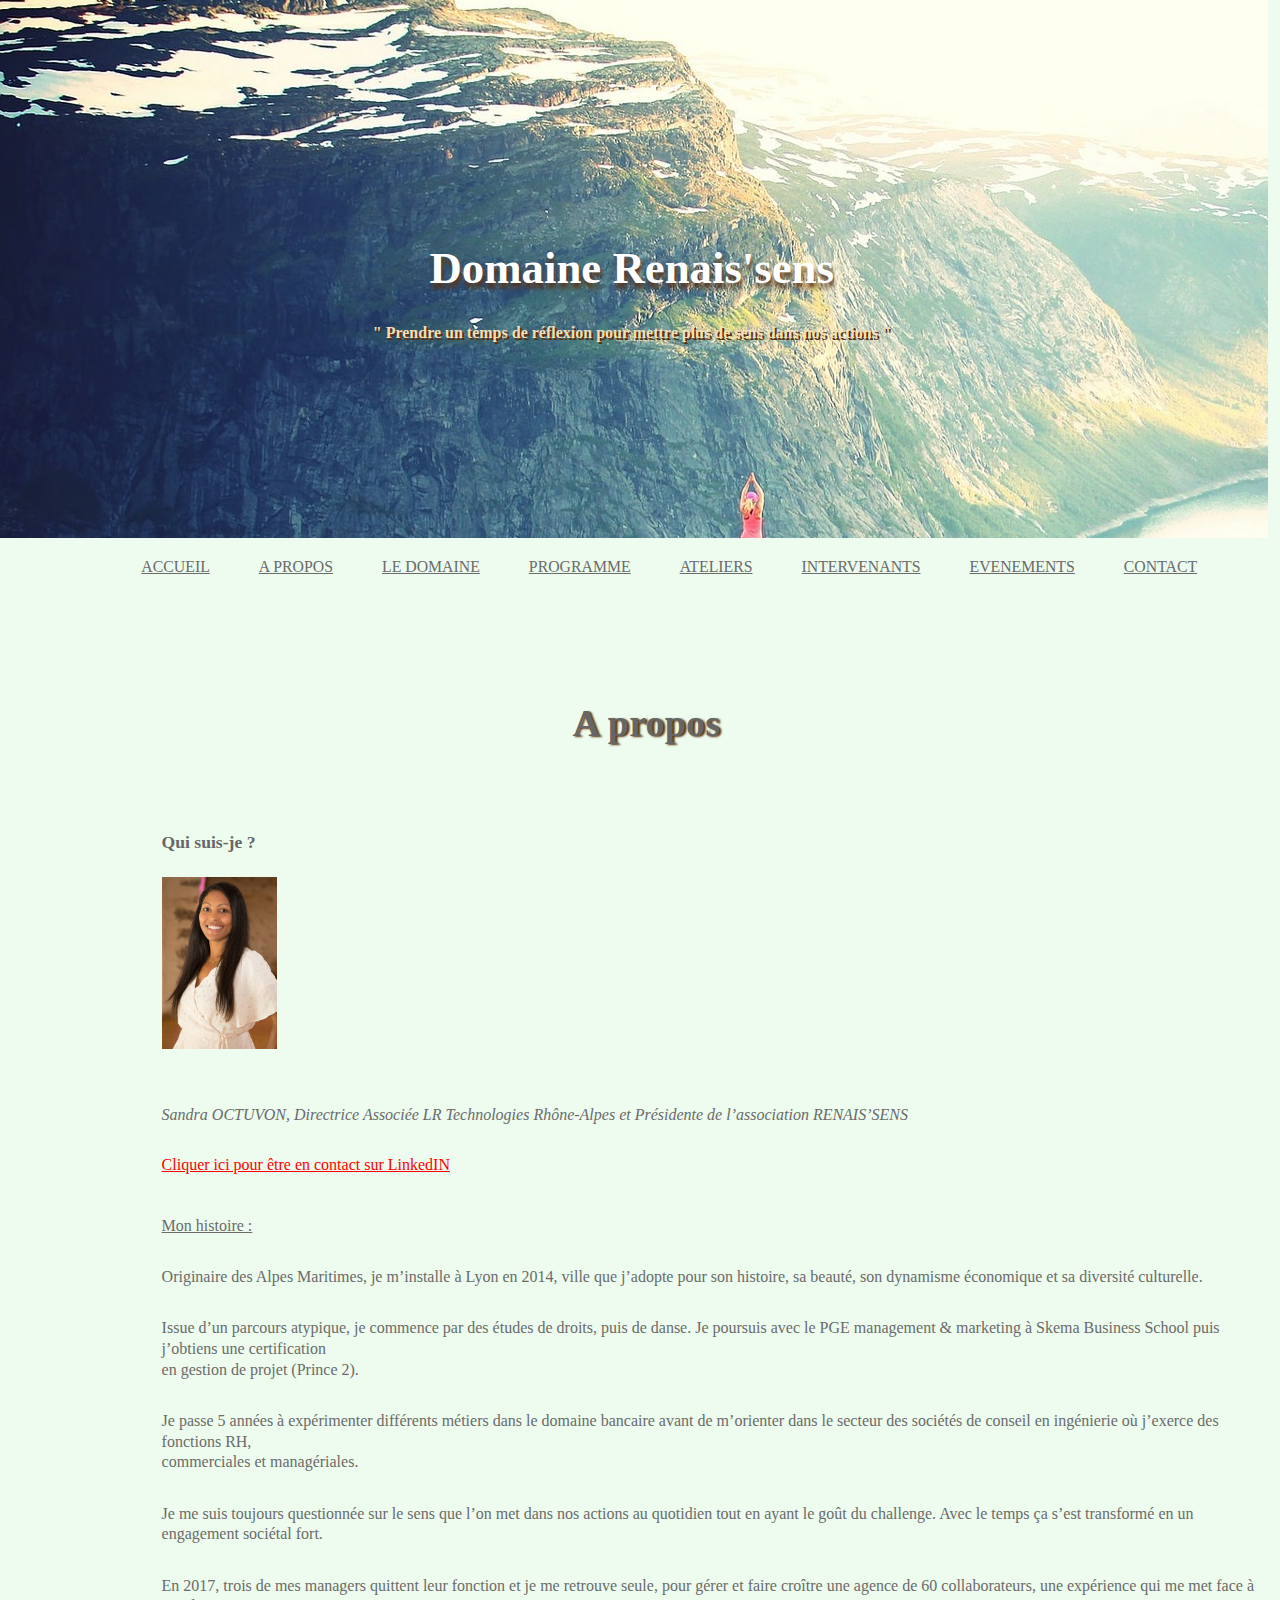
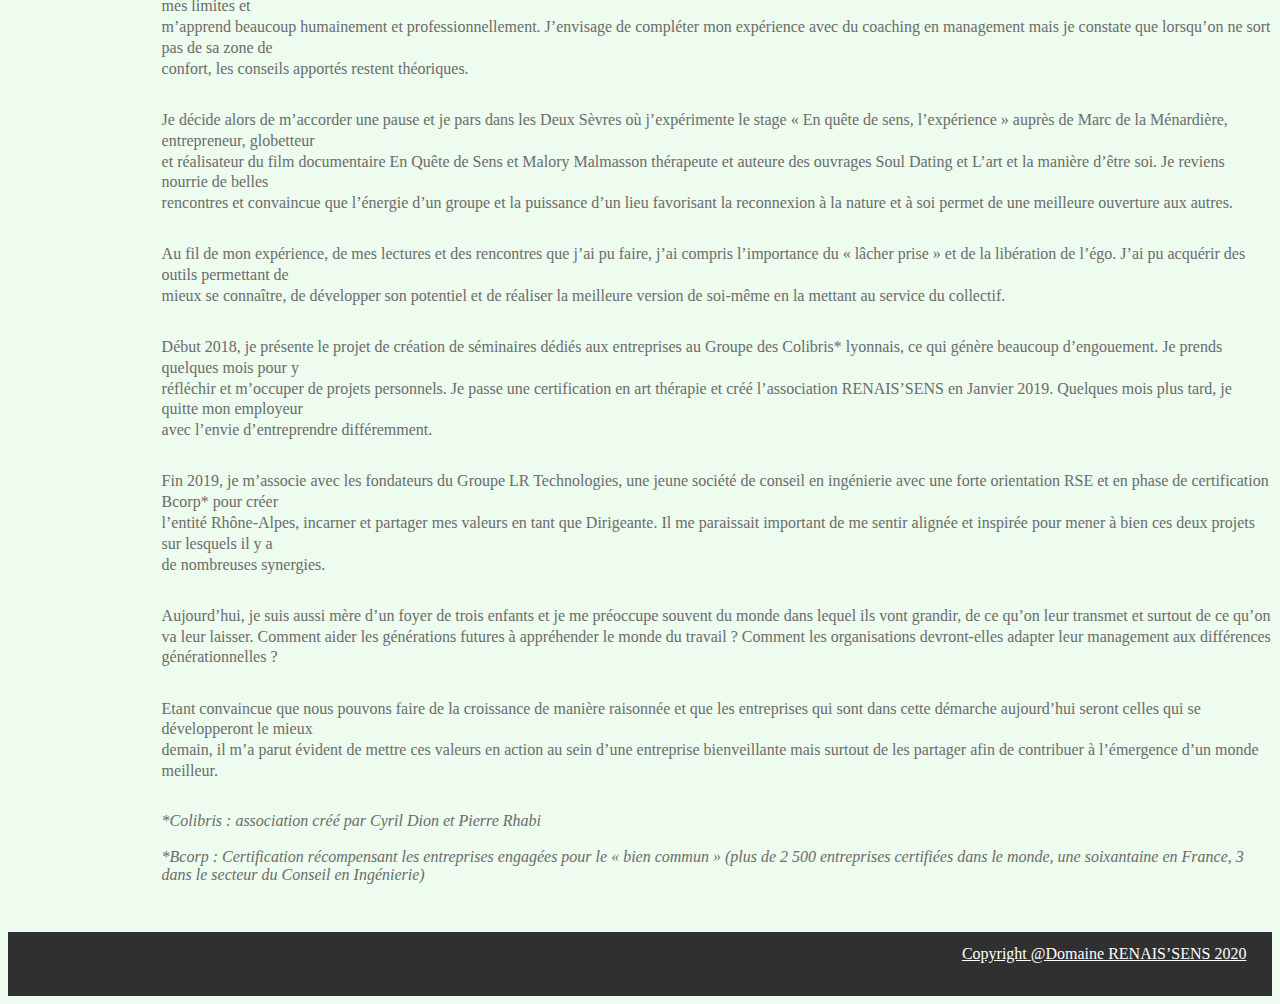
==== A PROPOS ok/index.html @ d85931b5 "first commit" ====
<!DOCTYPE html>
<html lang="en">

<head>
    <meta charset="UTF-8">
    <meta name="viewport" content="width=device-width, initial-scale=1.0">
    <title>A propos - Domaine Renais'sens - "Prendre un temps de "</title>
    <link href="image/yoga.png" rel="shortcut icon" />
    <link rel="stylesheet" link href="bootstrap/css/bootstrap.min.css" rel="stylesheet">
    <link rel="stylesheet" href="css/style.css" />
</head>

<body>
    <div class="header-bg">
        <header class="header-section">
            <h1>Domaine Renais'sens</h1>
            <h2>" Prendre un temps de réflexion pour mettre plus de sens dans nos actions "</h2>
            <!-- site menu -->
            <nav class="main-menu">
                <ul>
                    <li><a href="file:///C:/Users/Admin/Desktop/projet%20perso%20et%20groupe/Site_Domainerenaissens/index.html">ACCUEIL</a></li>
                    <li><a href="file:///C:/Users/Admin/Desktop/projet%20perso%20et%20groupe/Site_Domainerenaissens/A%20PROPOS%20ok/index.html">A PROPOS</a></li>
                    <li><a href="file:///C:/Users/Admin/Desktop/projet%20perso%20et%20groupe/Site_Domainerenaissens/LE%20DOMAINE%20ok/index.html">LE DOMAINE</a></li>
                    <li><a href="file:///C:/Users/Admin/Desktop/projet%20perso%20et%20groupe/Site_Domainerenaissens/PROGRAMME%20ok/index.html">PROGRAMME</a></li>
                    <li><a href="file:///C:/Users/Admin/Desktop/projet%20perso%20et%20groupe/Site_Domainerenaissens/ATELIERS/index.html">ATELIERS</a></li>
                    <li><a href=" ">INTERVENANTS</a></li>
                    <li><a href=" ">EVENEMENTS</a></li>
                    <li><a href=" ">CONTACT</a></li>
                </ul>
            </nav>
        </header>
    </div>
    <h3>A propos</h3>
    <div class="row">
        <h4>Qui suis-je ?</h4>
        <div class="img"><img src="../image/sandra.jpg"></div>


        <!-- <h4>Notre mission :</h4> -->

       <br><br><p style="font-style:italic;">Sandra OCTUVON, Directrice Associée LR Technologies Rhône-Alpes et
            Présidente de l’association RENAIS’SENS</p>


        <a href="https://www.linkedin.com/in/sandra-octuvon-b3865161/" style="color: red;" >Cliquer ici pour être en contact sur LinkedIN</a>
    </div>

    <div class="row">
        <p style="text-decoration: underline;">Mon histoire : </p>

        <p>Originaire des Alpes Maritimes, je m’installe à Lyon en 2014, ville que j’adopte pour son histoire, sa
            beauté,
            son dynamisme économique et sa diversité culturelle.</p>

        <p>Issue d’un parcours atypique, je commence par des études de droits, puis de danse. Je poursuis avec le PGE
            management & marketing à Skema Business
            School puis j’obtiens une certification<br> en gestion de projet (Prince 2).</p>

        <p>Je passe 5 années à expérimenter différents métiers dans le domaine bancaire avant de m’orienter dans le
            secteur des sociétés de conseil en ingénierie où
            j’exerce des fonctions RH,<br>commerciales et managériales.</p>

        <p>Je me suis toujours questionnée sur le sens que l’on met dans nos actions au quotidien tout en ayant le goût
            du challenge. Avec le temps ça s’est transformé en
            un engagement sociétal fort.</p>

        <p>En 2017, trois de mes managers quittent leur fonction et je me retrouve seule, pour gérer et faire croître
            une agence de 60 collaborateurs, une expérience qui me met
            face à mes limites et<br>m’apprend beaucoup humainement et professionnellement. J’envisage de compléter mon
            expérience avec du coaching en management mais je constate que
            lorsqu’on ne sort pas de sa zone de<br>confort, les conseils apportés restent théoriques.</p>

        <p>Je décide alors de m’accorder une pause et je pars dans les Deux Sèvres où j’expérimente le stage « En quête
            de sens, l’expérience » auprès de Marc de la Ménardière,
            entrepreneur, globetteur<br>et réalisateur du film documentaire En Quête de Sens et Malory Malmasson
            thérapeute et auteure des ouvrages Soul Dating et L’art et la manière
            d’être soi. Je reviens nourrie de belles<br>rencontres et convaincue que l’énergie d’un groupe et la
            puissance d’un lieu favorisant la reconnexion à la nature et à soi permet
            de une meilleure ouverture aux autres.</p>

        <p>Au fil de mon expérience, de mes lectures et des rencontres que j’ai pu faire, j’ai compris l’importance du «
            lâcher prise » et de la libération de l’égo. J’ai pu acquérir
            des outils permettant de<br>mieux se connaître, de développer son potentiel et de réaliser la meilleure
            version de soi-même en la mettant au service du collectif.</p>

        <p>Début 2018, je présente le projet de création de séminaires dédiés aux entreprises au Groupe des Colibris*
            lyonnais, ce qui génère beaucoup d’engouement. Je prends quelques mois pour y<br>
            réfléchir et m’occuper de projets personnels. Je passe une certification en art thérapie et créé
            l’association RENAIS’SENS en Janvier 2019. Quelques mois plus tard, je quitte mon employeur<br>
            avec l’envie d’entreprendre différemment.</p>

        <p>Fin 2019, je m’associe avec les fondateurs du Groupe LR Technologies, une jeune société de conseil en
            ingénierie avec une forte orientation RSE et en phase de certification Bcorp* pour créer<br>
            l’entité Rhône-Alpes, incarner et partager mes valeurs en tant que Dirigeante. Il me paraissait important de
            me sentir alignée et inspirée pour mener à bien ces deux projets sur lesquels il y
            a<br>de nombreuses synergies.</p>

        <p>Aujourd’hui, je suis aussi mère d’un foyer de trois enfants et je me préoccupe souvent du monde dans lequel
            ils vont grandir, de ce qu’on leur transmet et surtout de ce qu’on va leur laisser.
            Comment aider les générations futures à appréhender le monde du travail ? Comment les organisations
            devront-elles adapter leur management aux différences générationnelles ?</p>

        <p>Etant convaincue que nous pouvons faire de la croissance de manière raisonnée et que les entreprises qui sont
            dans cette démarche aujourd’hui seront celles qui se développeront le mieux<br>demain,
            il m’a parut évident de mettre ces valeurs en action au sein d’une entreprise bienveillante mais surtout de
            les partager afin de contribuer à l’émergence d’un monde meilleur.</p>

        <h8>*Colibris : association créé par Cyril Dion et Pierre Rhabi</h8><br>

        <br>
        <h9>*Bcorp : Certification récompensant les entreprises engagées pour le « bien commun » (plus de 2 500
            entreprises certifiées dans le monde, une soixantaine en
            France, 3 dans le secteur du Conseil en Ingénierie)</h9>
    </div>

    <div class="footer-wrap clear">

        <footer id="colophon" class="site-footer" role="contentinfo">

            <div class="site-info">
                <a href="https://wordpress.com/?ref=footer_blog" rel="nofollow" style="color: white;">Copyright @Domaine
                    RENAIS’SENS 2020</a>

            </div><!-- .site-info -->

        </footer><!-- #colophon -->

    </div>
</body>

</html>
---- A PROPOS ok/css/style.css ----
body{
   background: #edfcee;
}
.header-bg {
    background-image: url(../image/Rock-731140_1920.jpg);
    background-repeat: no-repeat;
    width: 99.46vw;
    margin-left: -1vw;
    margin-top: -1vw;
 }
.main-menu{
    padding-top: 13vw;
    text-align: center;
}
.main-menu ul {
    list-style: none;
    background: #edfcee;
    padding-top: 10px;
}
.main-menu ul li {
	display: inline;
}
.main-menu ul li a {
    display: inline-block;
    font-size: 15.8px;
    color: black;
    color: #6b6b6b;
    margin-left: 35px;
    font-weight: 500;
    padding: 10px 5px;
    font-family: "Fanwood Text",serif;
} 
h1
    {
        text-align: center;
        color: white;
        text-shadow: 1px 5px 5px #583013;
        font-family: "Quattrocento",serif;
        font-weight: 700;
        font-style: normal;
        text-rendering: optimizeLegibility;
        padding-top: 247px;
        font-size: 3.5vw;
        margin-top: 0px;
}
h2{
    font-size: 1rem;
    text-shadow: 2px 2px #583013;
    color: wheat;
    text-align: center;
}
.entry-header {
    margin-bottom: 1.5em;
}
h3{ 
    color: white;
    text-shadow: 2px 1px 2px #583013;
    font-size: 2.4rem;
    font-family: auto;
    margin-left: 1vw;
    padding-top: 6vw;
    color: #666;
    text-align: center;
    font-family: auto;
}
h4{
    font-size: 1.1rem;
    font-family: auto;
    color: #666;     
}
h5{
    font-size: 1vw;
    font-family: auto;
    margin-left: 0vw;
    padding-top: 4vw;
    font-weight: bold;
    padding-bottom: 2vw;
}
 
.row {
    margin-right: 0px;
    margin-left: 12vw;
    /* width: 51vw; */
    padding-top: 2vw;
  }
  .footer-wrap {
    background-color: #303030;
    margin-top: 3em;
    height: 4vw;
    padding-top: 1vw;
    text-align: end;
    padding-right: 2vw;
}
a1 {
    color: red;
    text-decoration: none;
    background-color: transparent;
    -webkit-text-decoration-skip: objects;
}
img{
    background-color: red;
}
p1{
    margin-left: 12vw;
    inline-size: 48vw;
    font-style: italic;
}
p{
    color: #6b6b6b;
    line-height: 1.3;
    margin-bottom: 1.9em;
}
h8{
    color: #6b6b6b;
    font-style: italic;
}
h9{
    color: #6b6b6b;
    font-style: italic;
}
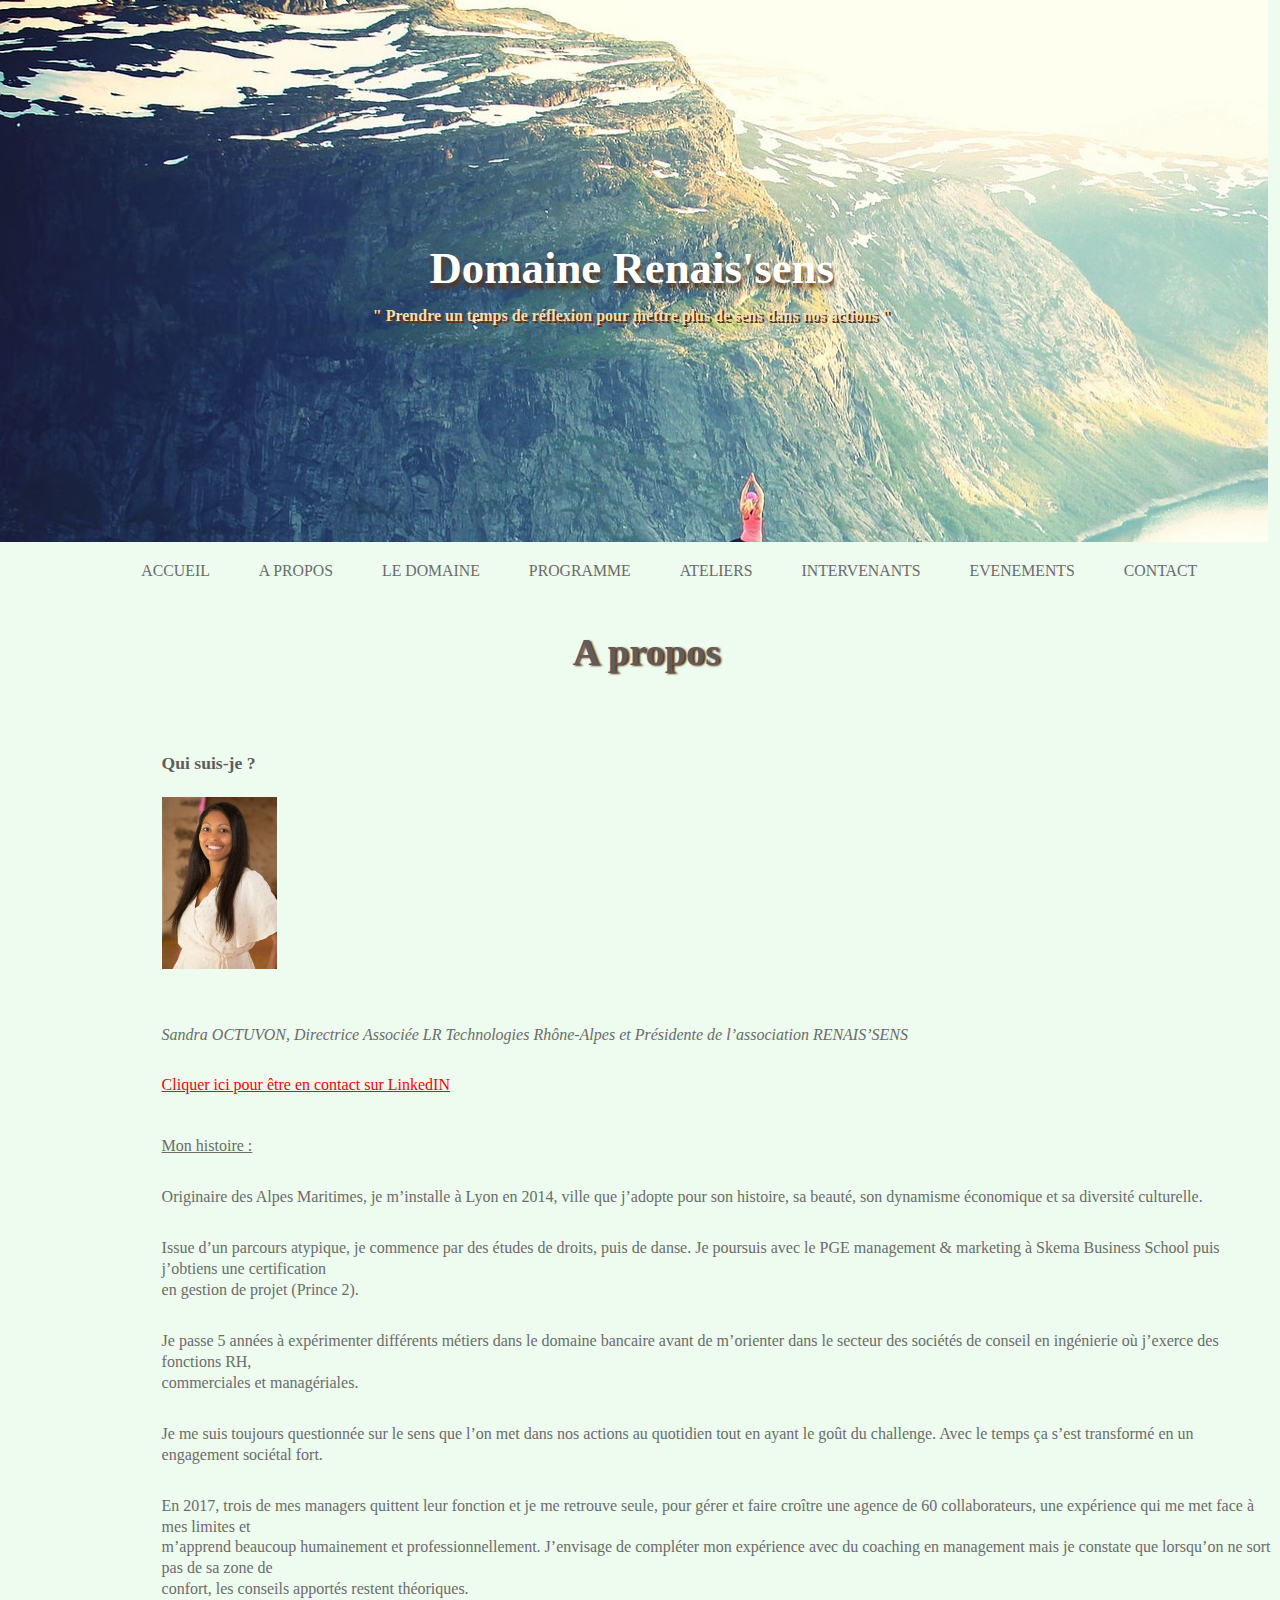
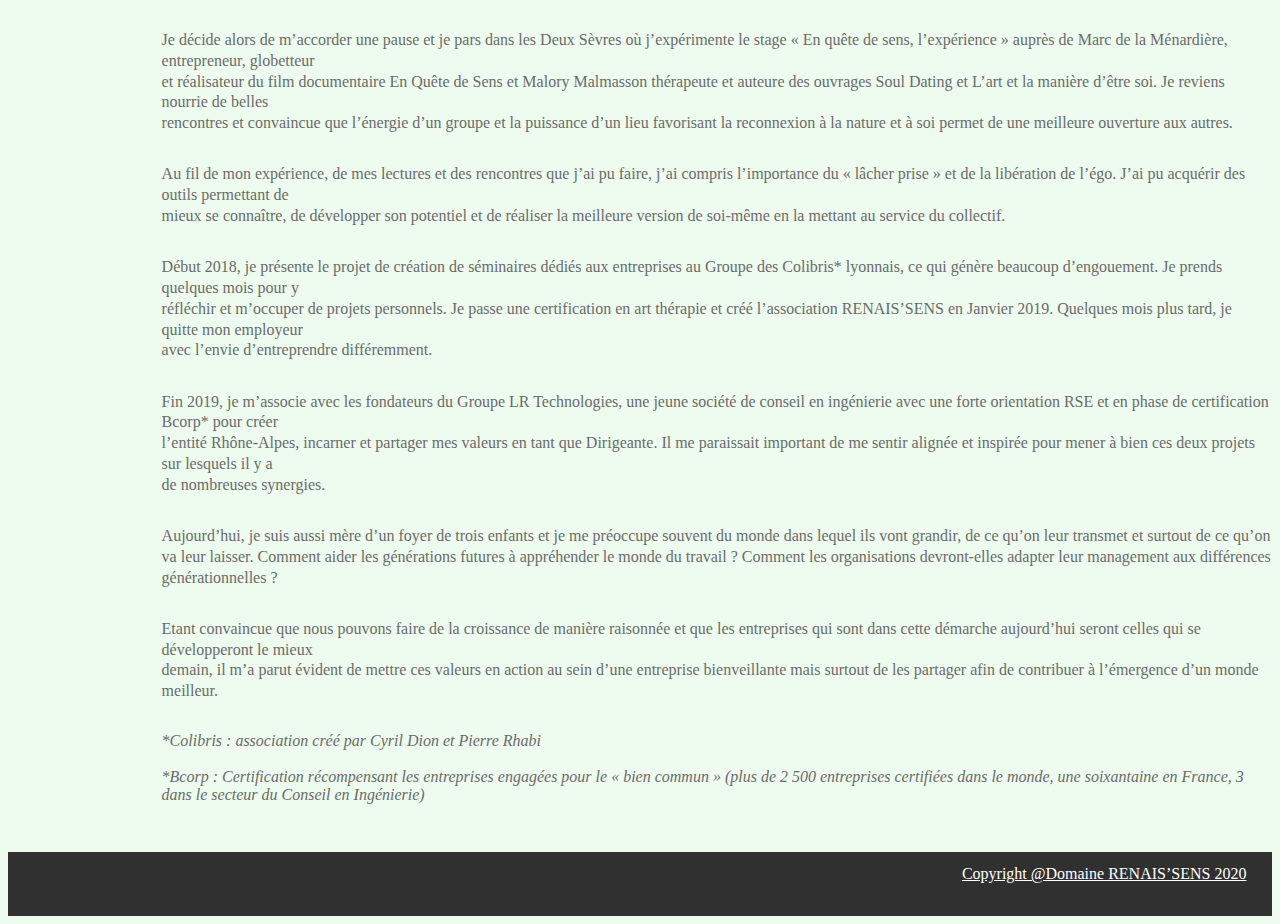
==== commit af3be13b: "first commit" ====
--- a/A PROPOS ok/index.html
+++ b/A PROPOS ok/index.html
@@ -23,8 +23,8 @@
                     <li><a href="file:///C:/Users/Admin/Desktop/projet%20perso%20et%20groupe/Site_Domainerenaissens/LE%20DOMAINE%20ok/index.html">LE DOMAINE</a></li>
                     <li><a href="file:///C:/Users/Admin/Desktop/projet%20perso%20et%20groupe/Site_Domainerenaissens/PROGRAMME%20ok/index.html">PROGRAMME</a></li>
                     <li><a href="file:///C:/Users/Admin/Desktop/projet%20perso%20et%20groupe/Site_Domainerenaissens/ATELIERS/index.html">ATELIERS</a></li>
-                    <li><a href=" ">INTERVENANTS</a></li>
-                    <li><a href=" ">EVENEMENTS</a></li>
+                    <li><a href="file:///C:/Users/Admin/Desktop/projet%20perso%20et%20groupe/Site_Domainerenaissens/INTERVENANTS/index.html">INTERVENANTS</a></li>
+                    <li><a href="file:///C:/Users/Admin/Desktop/projet%20perso%20et%20groupe/Site_Domainerenaissens/EVENEMENTS/index.html">EVENEMENTS</a></li>
                     <li><a href=" ">CONTACT</a></li>
                 </ul>
             </nav>
@@ -33,10 +33,7 @@
     <h3>A propos</h3>
     <div class="row">
         <h4>Qui suis-je ?</h4>
-        <div class="img"><img src="../image/sandra.jpg"></div>
-
-
-        <!-- <h4>Notre mission :</h4> -->
+        <div class="img"><img src="../image/sandra.jpg"></div> 
 
        <br><br><p style="font-style:italic;">Sandra OCTUVON, Directrice Associée LR Technologies Rhône-Alpes et
             Présidente de l’association RENAIS’SENS</p>
--- a/A PROPOS ok/css/style.css
+++ b/A PROPOS ok/css/style.css
@@ -10,7 +10,7 @@
     margin-top: -1vw;
  }
 .main-menu{
-    padding-top: 13vw;
+    padding-top: 14.6vw;
     text-align: center;
 }
 .main-menu ul {
@@ -30,6 +30,7 @@
     font-weight: 500;
     padding: 10px 5px;
     font-family: "Fanwood Text",serif;
+    text-decoration: unset;
 } 
 h1
     {
@@ -43,6 +44,7 @@
         padding-top: 247px;
         font-size: 3.5vw;
         margin-top: 0px;
+        margin-bottom: 0px;
 }
 h2{
     font-size: 1rem;
@@ -54,20 +56,20 @@
     margin-bottom: 1.5em;
 }
 h3{ 
-    color: white;
     text-shadow: 2px 1px 2px #583013;
     font-size: 2.4rem;
-    font-family: auto;
-    margin-left: 1vw;
-    padding-top: 6vw;
-    color: #666;
+    margin-left: 1vw;    
+    color: #635b5b;
     text-align: center;
     font-family: auto;
+    padding-top: 10px;
+    margin-bottom: 30px;
+    margin-top: 30px;
 }
 h4{
     font-size: 1.1rem;
     font-family: auto;
-    color: #666;     
+    color: #635b5b;     
 }
 h5{
     font-size: 1vw;
